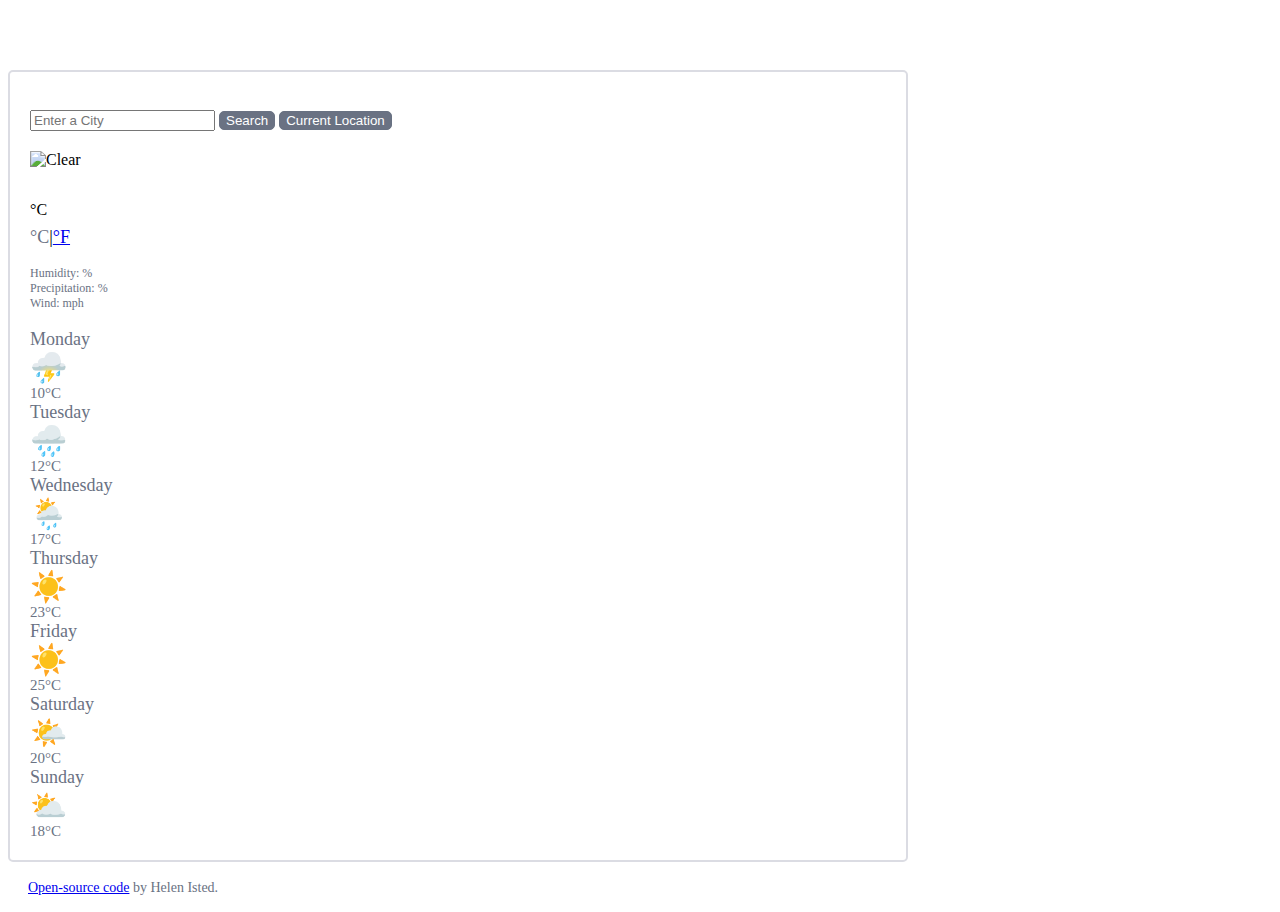
==== index.html @ 49ef816e "Updated GitHub Link" ====
<!DOCTYPE html>
<html lang="en">
  <head>
    <meta charset="UTF-8" />
    <meta name="viewport" content="width=device-width, initial-scale=1.0" />
    <title>🌞☔ Helen Isted's Weather App 🌩️❄️</title>
    <link rel="stylesheet" href="src/style.css" />
    <link
      href="https://cdn.jsdelivr.net/npm/bootstrap@5.3.0/dist/css/bootstrap.min.css"
      rel="stylesheet"
      integrity="sha384-9ndCyUaIbzAi2FUVXJi0CjmCapSmO7SnpJef0486qhLnuZ2cdeRhO02iuK6FUUVM"
      crossorigin="anonymous"
    />
    <script src="https://unpkg.com/axios@1.1.2/dist/axios.min.js"></script>
  </head>
  <body>
    <div class="container">
      <div class="weather-app">
        <div class="weather-app-contents">
          <br />
          <form id="userInteractionForm">
            <input type="text" id="city-input" placeholder="Enter a City" />
            <input type="submit" value="Search" id="pressButton" />
            <input
              type="submit"
              value="Current Location"
              id="currentLocation"
            />
          </form>
          <div class="overview">
            <p id="city"></p>
            <p class="day-time"></p>
            <p class="weather" id="weatherNow"></p>
          </div>
          <div class="row">
            <div class="col-4">
              <div class="d-flex weather-temperature">
                <img
                  src="https://openweathermap.org/img/wn/10d@2x.png"
                  alt="Clear"
                  id="icon"
                />
                <div>
                  <strong id="tempNow"></strong><span class="units"> °C</span>
                </div>
                <span class="unit"
                  ><a href="#" id="celsius">°C</a>|<a href="#" id="fahrenheit"
                    >°F</a
                  ></span
                >
              </div>
            </div>
            <div class="col-4">
              <ul class="descriptions">
                <li>Humidity: <span id="humidity"></span>%</li>
                <li>Precipitation: <span id="precipitation"></span>%</li>
                <li>Wind: <span id="wind"></span>mph</li>
              </ul>
            </div>
          </div>
          <br />
          <div class="row align-items-center daily-summary">
            <div class="col mon">
              <div class="day">Monday</div>
              <div>⛈️</div>
              <div class="temp">10°C</div>
            </div>
            <div class="col mon">
              <div class="day">Tuesday</div>
              <div>🌧️</div>
              <div class="temp">12°C</div>
            </div>
            <div class="col mon">
              <div class="day">Wednesday</div>
              <div>🌦️</div>
              <div class="temp">17°C</div>
            </div>
            <div class="col mon">
              <div class="day">Thursday</div>
              <div>☀️</div>
              <div class="temp">23°C</div>
            </div>
            <div class="col mon">
              <div class="day">Friday</div>
              <div>☀️</div>
              <div class="temp">25°C</div>
            </div>
            <div class="col mon">
              <div class="day">Saturday</div>
              <div>🌤️</div>
              <div class="temp">20°C</div>
            </div>
            <div class="col mon">
              <div class="day">Sunday</div>
              <div>⛅</div>
              <div class="temp">18°C</div>
            </div>
          </div>
        </div>
        <p>
          <span class="gitHubLink">
            <a
              href="https://github.com/HelenIsted/Helen-Isted-Weather-App"
              target="_blank"
              >Open-source code</a
            >
            by Helen Isted.
          </span>
        </p>
      </div>
    </div>

    <script src="index.js"></script>
    <script src="src/index.js"></script>
  </body>
</html>
---- src/style.css ----
.container {
  margin: 70px 50px 0px 0px;
}
.weather-app {
  max-width: 900px;
  background-color: #fff;
}
.weather-app-contents {
  border: 2px solid #dbdce3;
  border-radius: 5px;
  padding: 20px;
}
#userInteractionForm {
  padding: 0px, 50px, 0px, 20px;
}
#pressButton {
  color: #fff;
  background: #6a7283;
  border: 1px solid #6a7283;
  border-radius: 5px;
}
#pressButton:hover {
  color: #6a7283;
  background: #fff;
}
#currentLocation {
  color: #fff;
  background: #6a7283;
  border: 1px solid hsl(221, 11%, 46%);
  border-radius: 5px;
}
#currentLocation:hover {
  color: #6a7283;
  background: #fff;
}
button {
  display: inline;
  padding: 20px;
}
.overview {
  margin: 20px 0px 20px 0px;
  text-transform: capitalize;
}
#city {
  text-align: left;
  color: #6a7283;
  font-weight: 500;
}
.day-time {
  text-align: left;
  color: #6a7283;
}
#icon {
  max-width: 80px;
}
#tempNow {
  color: blue;
  text-align: left;
  font-size: 50px;
  color: #6a7283;
}
.weather-temperature img {
  margin-right: 50px;
  max-width: 80px;
}
.weather {
  text-align: left;
  color: #6a7283;
}
.weather-info {
  text-align: left;
  font-size: 50px;
  color: #6a7283;
}
.descriptions {
  text-align: left;
  font-size: 12px;
  color: #6a7283;
  display: inline;
  list-style: none;
}

.daily-summary {
  font-size: 30px;
  color: #6a7283;
  display: inline;
}
.day {
  font-size: 18px;
}
.temp {
  font-size: 15px;
}
.unit {
  font-size: 18px;
  position: relative;
}
#celsius {
  color: #6a7283;
  text-decoration: none;
}
#celsius:hover {
  text-decoration: underline;
}
#farenheit:hover {
  text-decoration: underline;
}
#farenheit {
  color: #6a7283;
  text-decoration: none;
}
.gitHubLink {
  margin: 0px 10px 50px 20px;
  text-align: left;
  font-size: 14px;
  color: #6a7283;
  text-align: left;
}
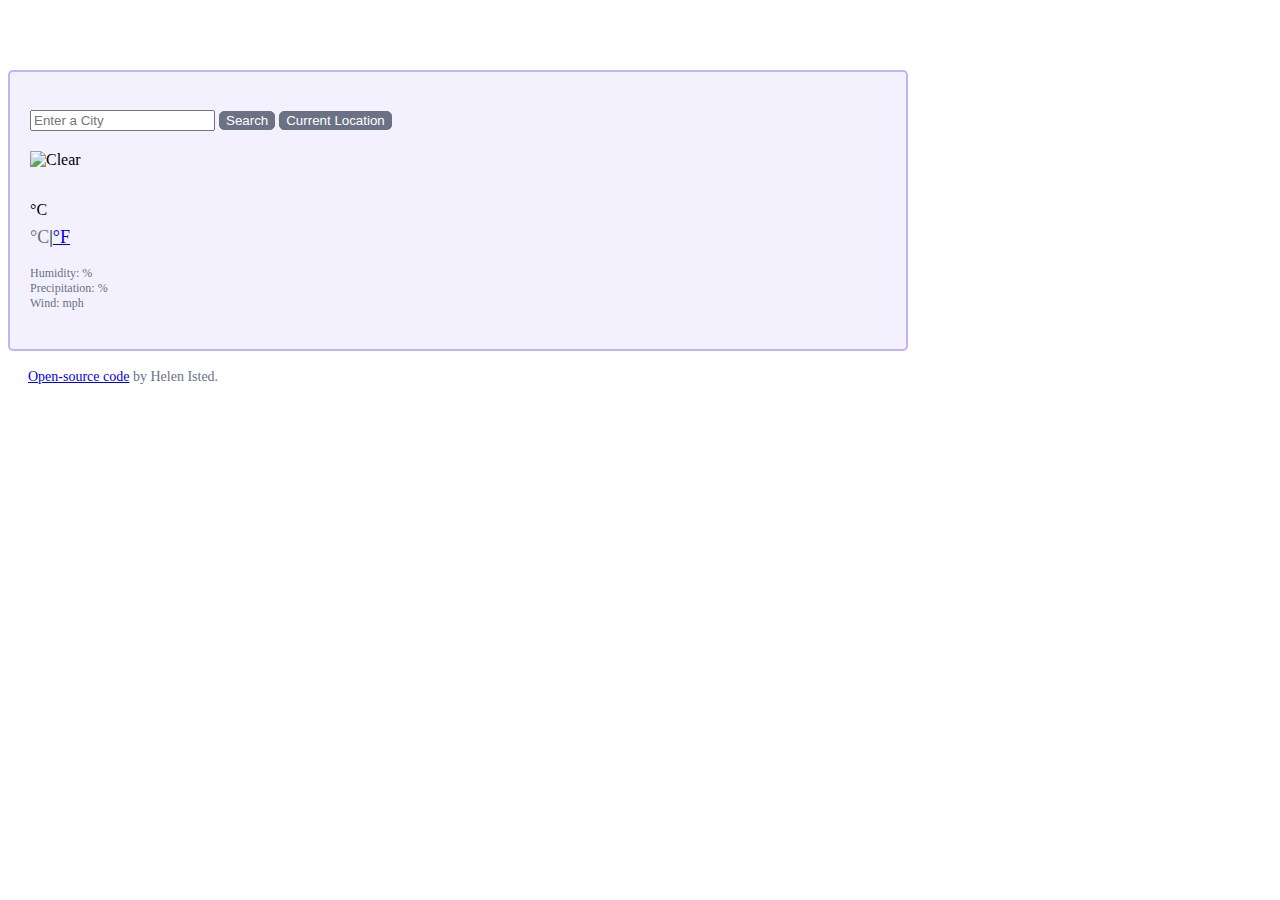
==== commit 8c0394b1: "Cut data to add to function" ====
--- a/index.html
+++ b/index.html
@@ -59,43 +59,7 @@
             </div>
           </div>
           <br />
-          <div class="row align-items-center daily-summary">
-            <div class="col mon">
-              <div class="day">Monday</div>
-              <div>⛈️</div>
-              <div class="temp">10°C</div>
-            </div>
-            <div class="col mon">
-              <div class="day">Tuesday</div>
-              <div>🌧️</div>
-              <div class="temp">12°C</div>
-            </div>
-            <div class="col mon">
-              <div class="day">Wednesday</div>
-              <div>🌦️</div>
-              <div class="temp">17°C</div>
-            </div>
-            <div class="col mon">
-              <div class="day">Thursday</div>
-              <div>☀️</div>
-              <div class="temp">23°C</div>
-            </div>
-            <div class="col mon">
-              <div class="day">Friday</div>
-              <div>☀️</div>
-              <div class="temp">25°C</div>
-            </div>
-            <div class="col mon">
-              <div class="day">Saturday</div>
-              <div>🌤️</div>
-              <div class="temp">20°C</div>
-            </div>
-            <div class="col mon">
-              <div class="day">Sunday</div>
-              <div>⛅</div>
-              <div class="temp">18°C</div>
-            </div>
-          </div>
+          <div class="daily-summary" id="forecast"></div>
         </div>
         <p>
           <span class="gitHubLink">
--- a/src/style.css
+++ b/src/style.css
@@ -6,9 +6,10 @@
   background-color: #fff;
 }
 .weather-app-contents {
-  border: 2px solid #dbdce3;
+  border: 2px solid rgb(151, 113, 243, 0.5);
   border-radius: 5px;
   padding: 20px;
+  background-color: rgb(151, 113, 243, 0.1);
 }
 #userInteractionForm {
   padding: 0px, 50px, 0px, 20px;
@@ -84,6 +85,7 @@
   font-size: 30px;
   color: #6a7283;
   display: inline;
+  text-align: center;
 }
 .day {
   font-size: 18px;
@@ -116,3 +118,6 @@
   color: #6a7283;
   text-align: left;
 }
+.high {
+  font-weight: bolder;
+}
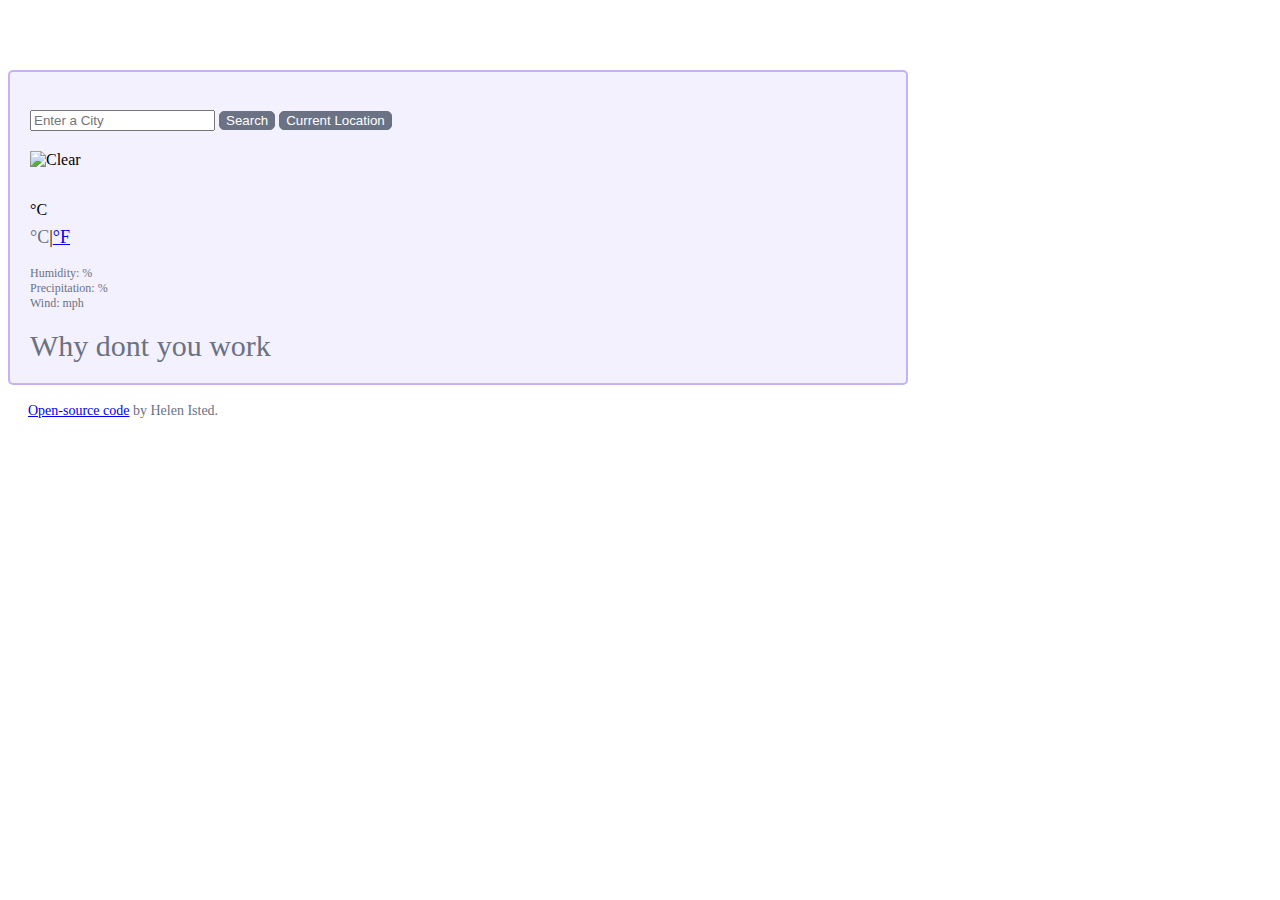
==== commit 0c6d20a9: "Saving to debug" ====
--- a/index.html
+++ b/index.html
@@ -59,7 +59,7 @@
             </div>
           </div>
           <br />
-          <div class="daily-summary" id="forecast"></div>
+          <div class="daily-summary" id="forecast">Why dont you work</div>
         </div>
         <p>
           <span class="gitHubLink">
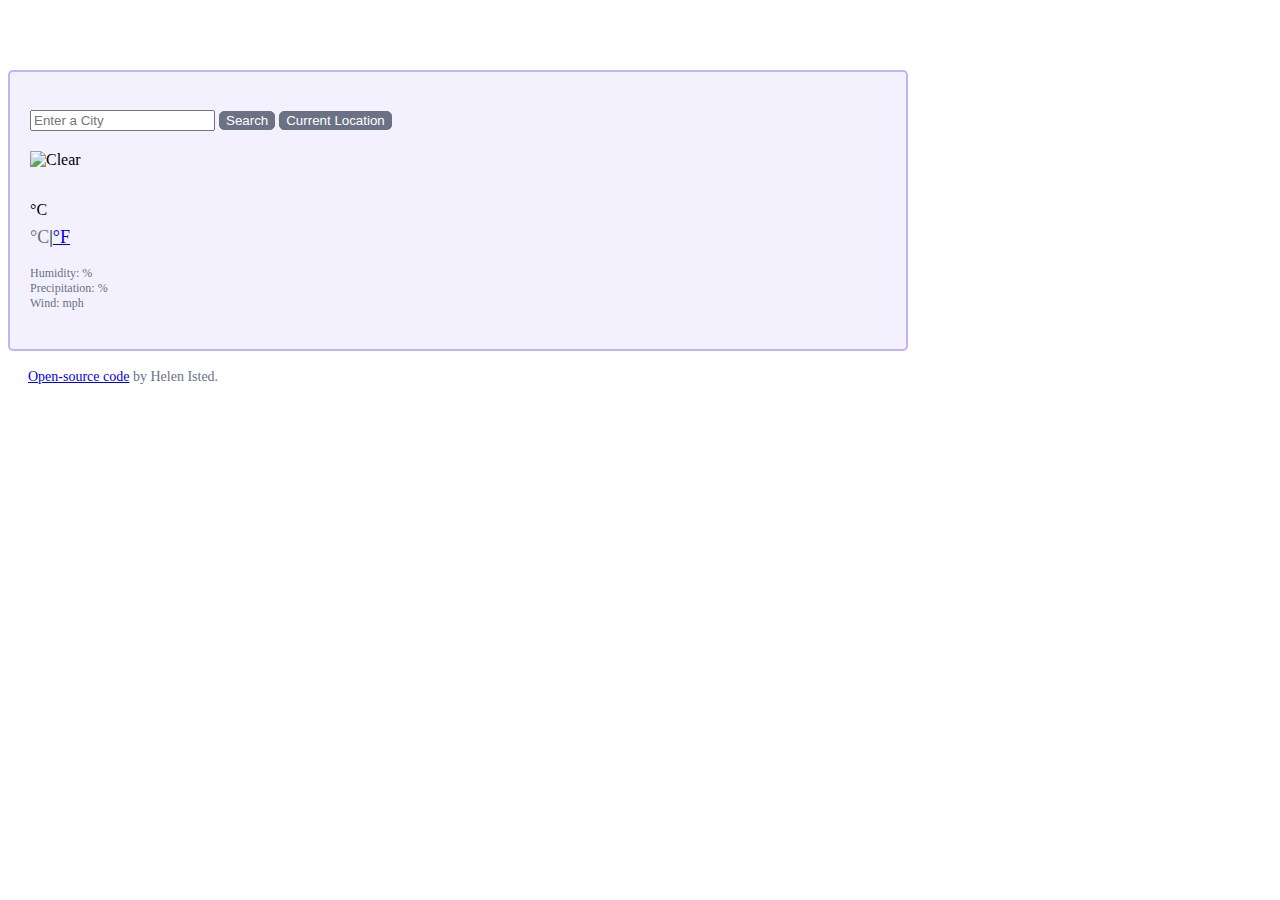
==== commit 25660703: "added API call to get forecast data" ====
--- a/index.html
+++ b/index.html
@@ -59,7 +59,7 @@
             </div>
           </div>
           <br />
-          <div class="daily-summary" id="forecast">Why dont you work</div>
+          <div class="daily-summary" id="forecast"></div>
         </div>
         <p>
           <span class="gitHubLink">
@@ -73,8 +73,6 @@
         </p>
       </div>
     </div>
-
-    <script src="index.js"></script>
     <script src="src/index.js"></script>
   </body>
 </html>
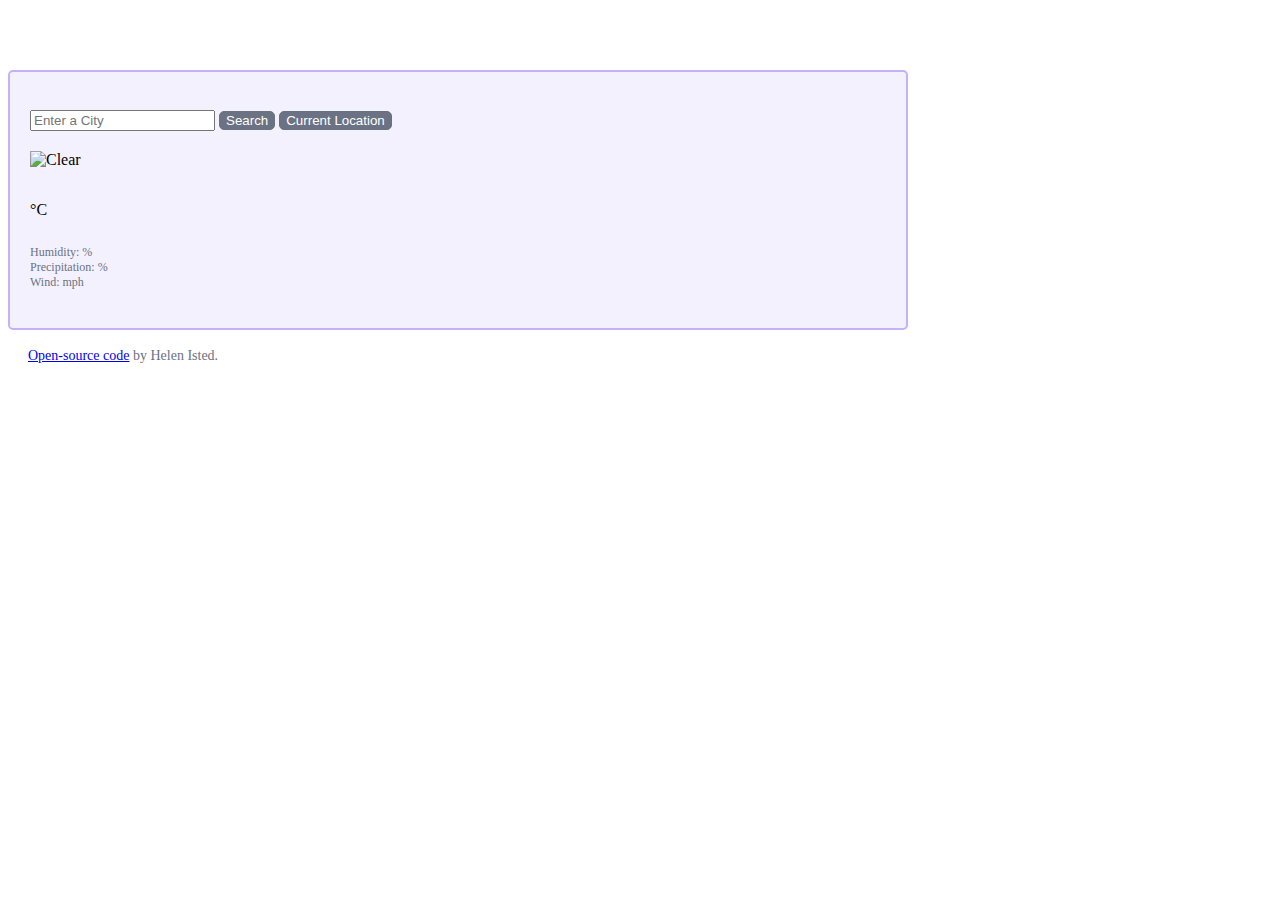
==== commit 9bb2ebb6: "Removed temperature conversion function" ====
--- a/index.html
+++ b/index.html
@@ -43,11 +43,6 @@
                 <div>
                   <strong id="tempNow"></strong><span class="units"> °C</span>
                 </div>
-                <span class="unit"
-                  ><a href="#" id="celsius">°C</a>|<a href="#" id="fahrenheit"
-                    >°F</a
-                  ></span
-                >
               </div>
             </div>
             <div class="col-4">
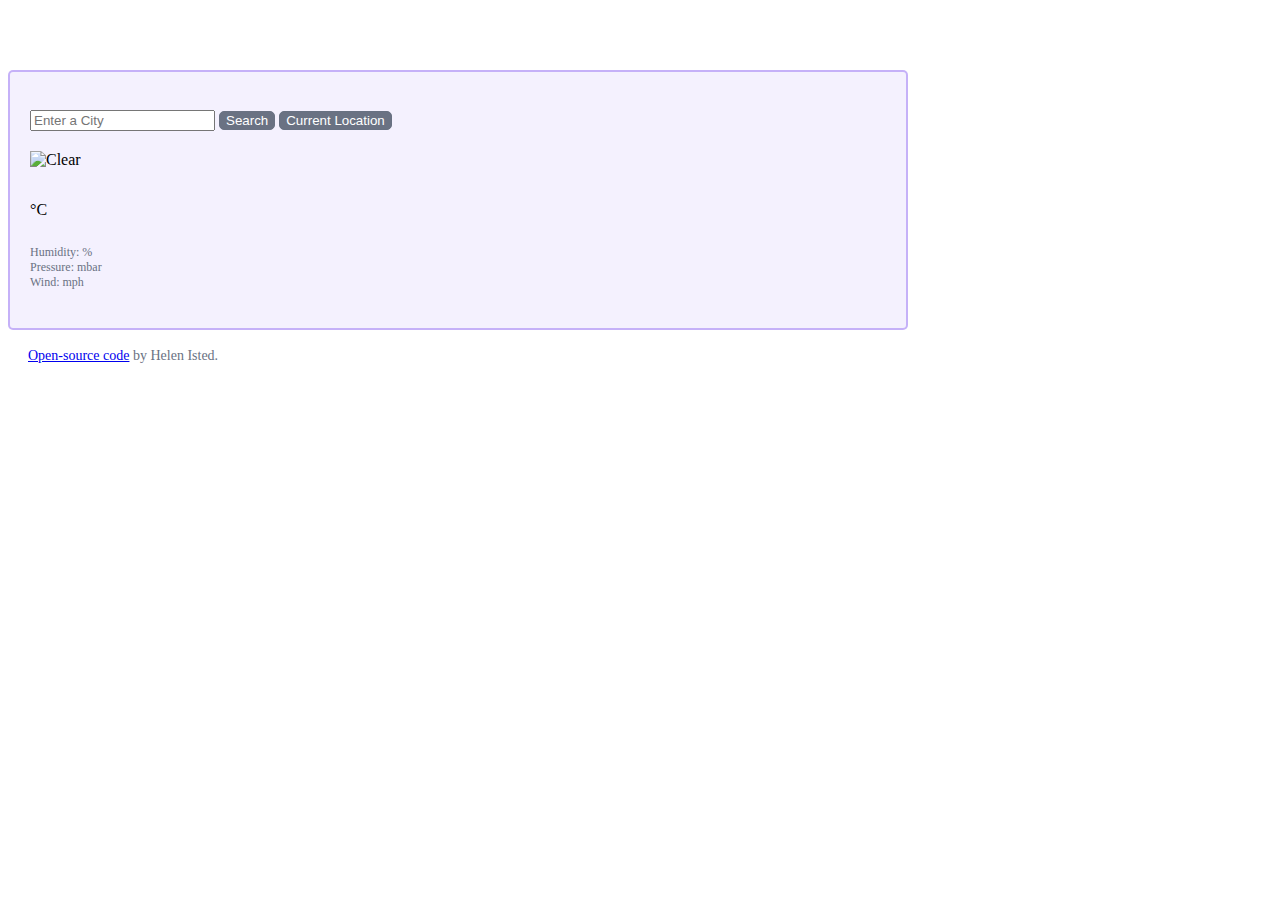
==== commit 0c2a18f7: "Changed the API from OpenWeather to SheCodes" ====
--- a/index.html
+++ b/index.html
@@ -48,7 +48,7 @@
             <div class="col-4">
               <ul class="descriptions">
                 <li>Humidity: <span id="humidity"></span>%</li>
-                <li>Precipitation: <span id="precipitation"></span>%</li>
+                <li>Pressure: <span id="pressure"></span>mbar</li>
                 <li>Wind: <span id="wind"></span>mph</li>
               </ul>
             </div>
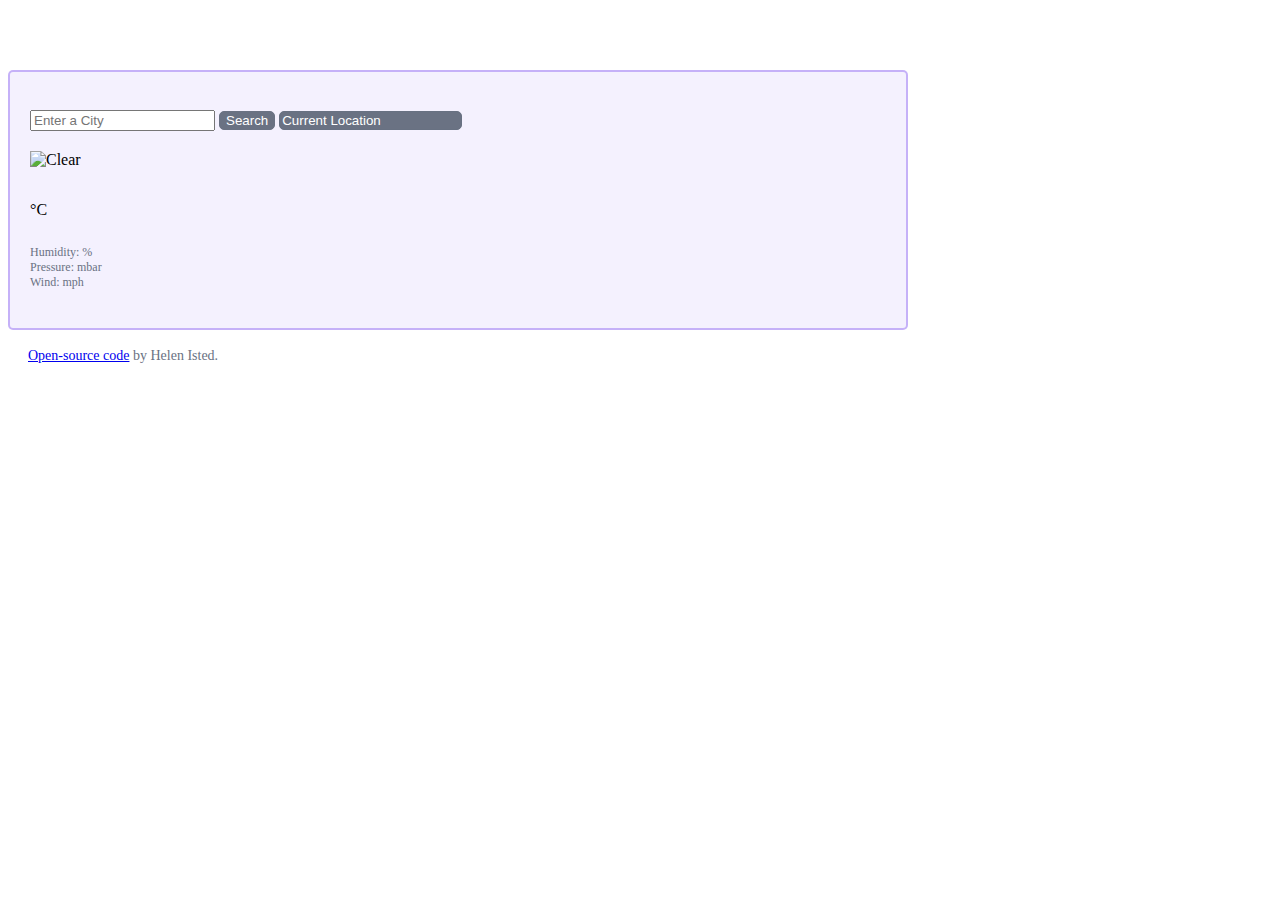
==== commit f28e3f2a: "Fixed Bugs in JS" ====
--- a/index.html
+++ b/index.html
@@ -21,11 +21,7 @@
           <form id="userInteractionForm">
             <input type="text" id="city-input" placeholder="Enter a City" />
             <input type="submit" value="Search" id="pressButton" />
-            <input
-              type="submit"
-              value="Current Location"
-              id="currentLocation"
-            />
+            <input type="click" value="Current Location" id="currentLocation" />
           </form>
           <div class="overview">
             <p id="city"></p>
--- a/src/style.css
+++ b/src/style.css
@@ -1,6 +1,7 @@
 .container {
   margin: 70px 50px 0px 0px;
 }
+
 .weather-app {
   max-width: 900px;
   background-color: #fff;
@@ -23,6 +24,7 @@
 #pressButton:hover {
   color: #6a7283;
   background: #fff;
+  cursor: pointer;
 }
 #currentLocation {
   color: #fff;
@@ -33,6 +35,7 @@
 #currentLocation:hover {
   color: #6a7283;
   background: #fff;
+  cursor: pointer;
 }
 button {
   display: inline;
